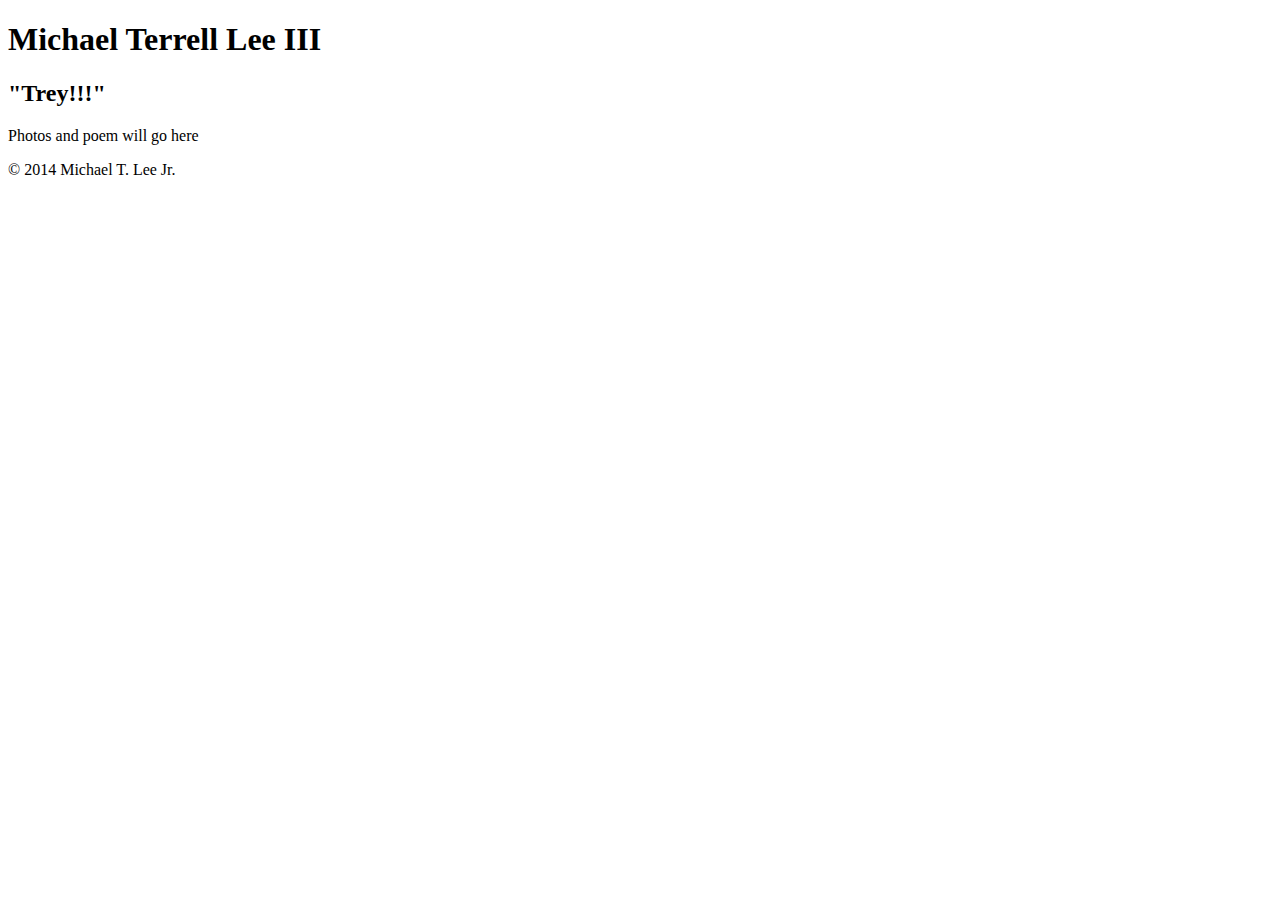
==== index.html @ 0747ab32 "initial index page set up with title and footer" ====
<!DOCTYPE html>
<html>
	<head>
		<meta charset="utf-8">
		<title>Michael Terrell Lee III | Son</title>
	</head>
	<body>
		<header>
			<h1>Michael Terrell Lee III</h1>
			<h2>"Trey!!!"</h2>
		</header>
		<section>
			<p>Photos and poem will go here</p>
		</section>
		<footer>
			<p>&copy; 2014 Michael T. Lee Jr.</p>
		</footer>
	</body>
</html>
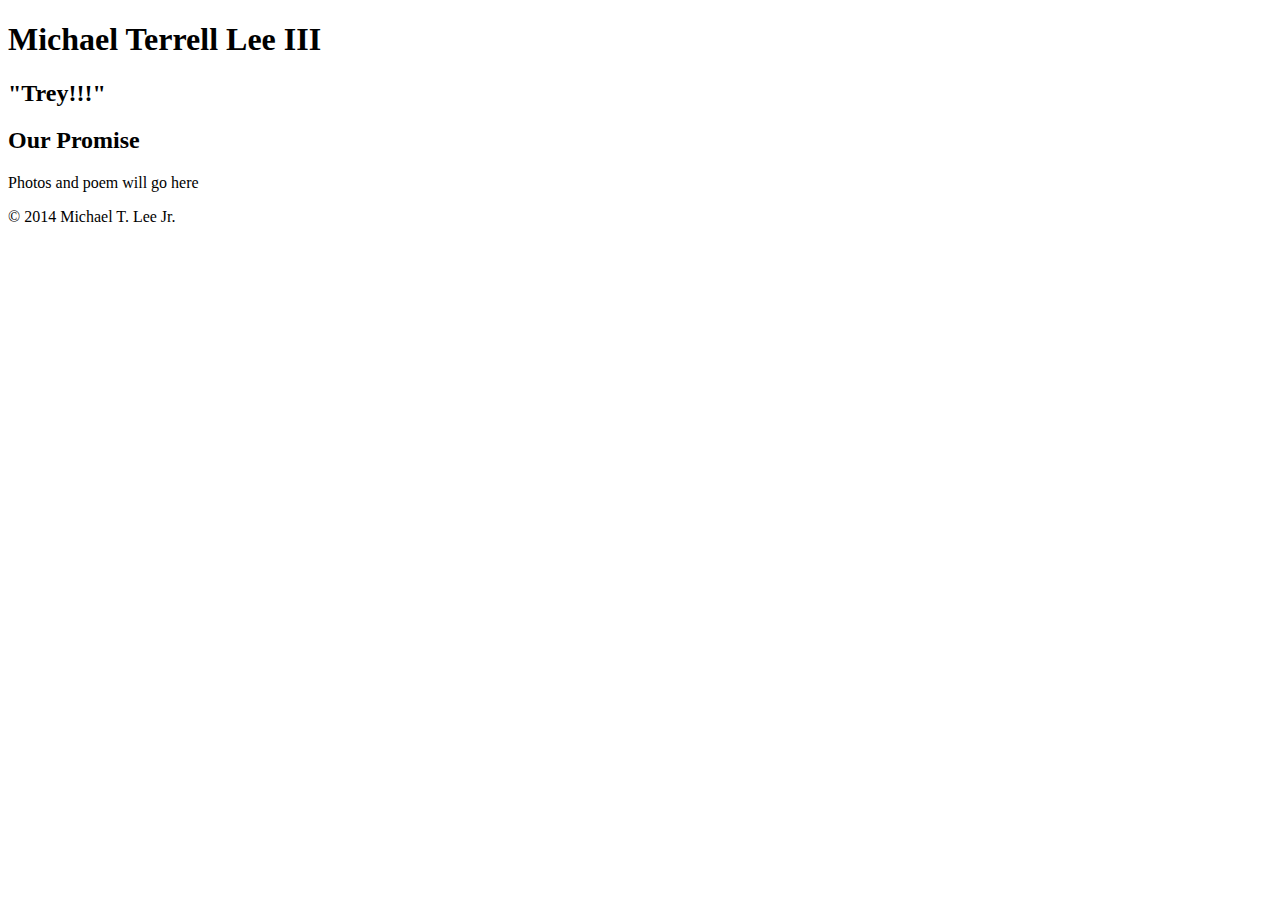
==== commit 913c7b3d: "initial placement for poem made" ====
--- a/index.html
+++ b/index.html
@@ -10,6 +10,7 @@
 			<h2>"Trey!!!"</h2>
 		</header>
 		<section>
+			<h2>Our Promise</h2>
 			<p>Photos and poem will go here</p>
 		</section>
 		<footer>
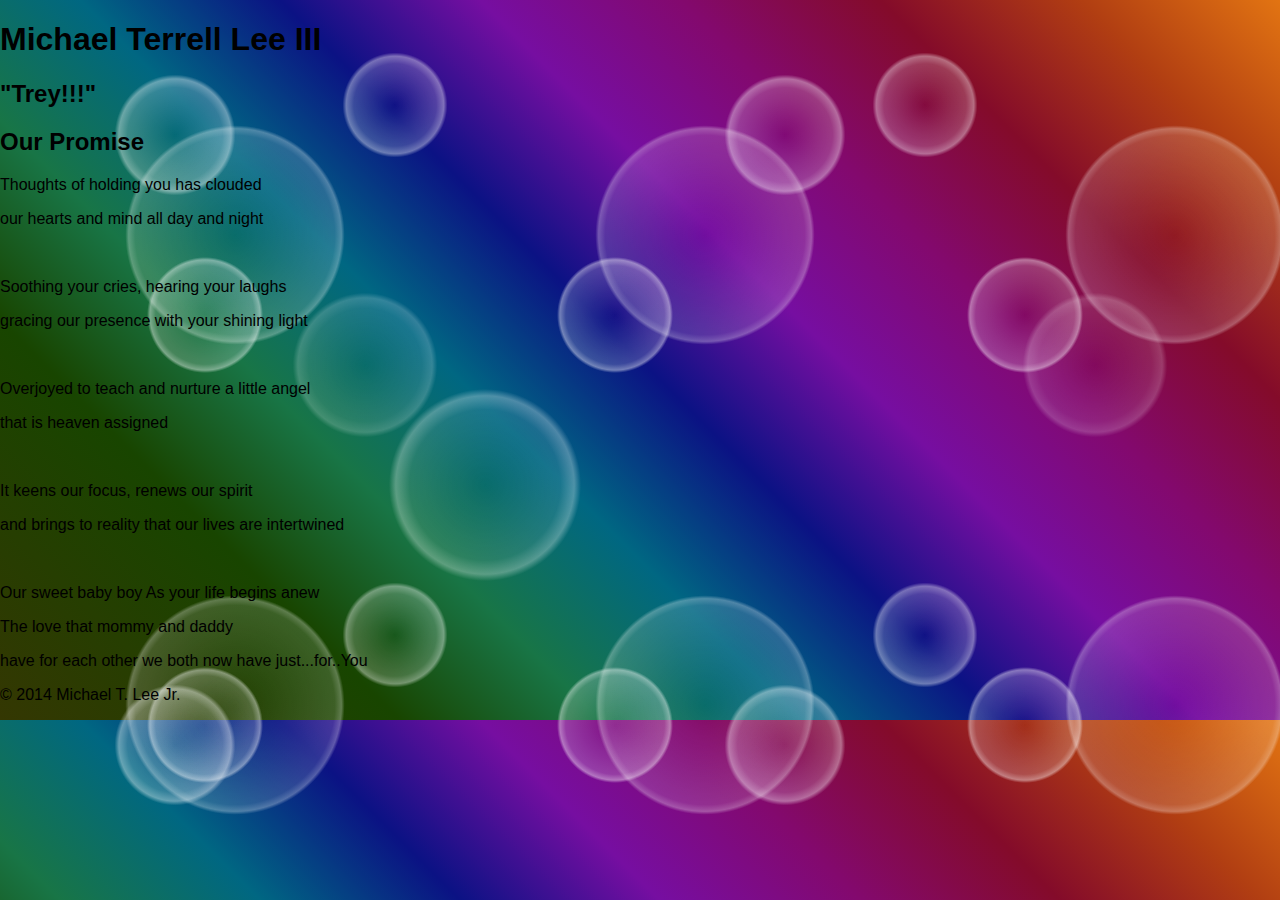
==== commit 33786dfc: "poem placed on page and background image set" ====
--- a/index.html
+++ b/index.html
@@ -3,6 +3,8 @@
 	<head>
 		<meta charset="utf-8">
 		<title>Michael Terrell Lee III | Son</title>
+		<link rel="stylesheet" href="css/normalize.css">
+		<link rel="stylesheet" href="css/main.css">
 	</head>
 	<body>
 		<header>
@@ -11,7 +13,21 @@
 		</header>
 		<section>
 			<h2>Our Promise</h2>
-			<p>Photos and poem will go here</p>
+			<p>Thoughts of holding you has clouded</p>
+			<p>our hearts and mind all day and night</p><br>
+
+			<p>Soothing your cries, hearing your laughs</p>
+			<p>gracing our presence with your shining light</p><br>
+
+			<p>Overjoyed to teach and nurture a little angel</p>
+			<p>that is heaven assigned</p><br>
+
+			<p>It keens our focus, renews our spirit</p>
+			<p>and brings to reality that our lives are intertwined</p><br>
+
+			<p>Our sweet baby boy As your life begins anew</p>
+			<p>The love that mommy and daddy</p>
+			<p>have for each other we both now have just...for..You</p>
 		</section>
 		<footer>
 			<p>&copy; 2014 Michael T. Lee Jr.</p>
--- a/css/main.css
+++ b/css/main.css
@@ -0,0 +1,13 @@
+
+body {
+	background: 
+radial-gradient(rgba(255,255,255,0) 0, rgba(255,255,255,.15) 30%, rgba(255,255,255,.3) 32%, rgba(255,255,255,0) 33%) 0 0,
+radial-gradient(rgba(255,255,255,0) 0, rgba(255,255,255,.1) 11%, rgba(255,255,255,.3) 13%, rgba(255,255,255,0) 14%) 0 0,
+radial-gradient(rgba(255,255,255,0) 0, rgba(255,255,255,.2) 17%, rgba(255,255,255,.43) 19%, rgba(255,255,255,0) 20%) 0 110px,
+radial-gradient(rgba(255,255,255,0) 0, rgba(255,255,255,.2) 11%, rgba(255,255,255,.4) 13%, rgba(255,255,255,0) 14%) -130px -170px,
+radial-gradient(rgba(255,255,255,0) 0, rgba(255,255,255,.2) 11%, rgba(255,255,255,.4) 13%, rgba(255,255,255,0) 14%) 130px 370px,
+radial-gradient(rgba(255,255,255,0) 0, rgba(255,255,255,.1) 11%, rgba(255,255,255,.2) 13%, rgba(255,255,255,0) 14%) 0 0,
+linear-gradient(45deg, #343702 0%, #184500 20%, #187546 30%, #006782 40%, #0b1284 50%, #760ea1 60%, #83096e 70%, #840b2a 80%, #b13e12 90%, #e27412 100%);
+background-size: 470px 470px, 970px 970px, 410px 410px, 610px 610px, 530px 530px, 730px 730px, 100% 100%;
+background-color: #840b2a;
+}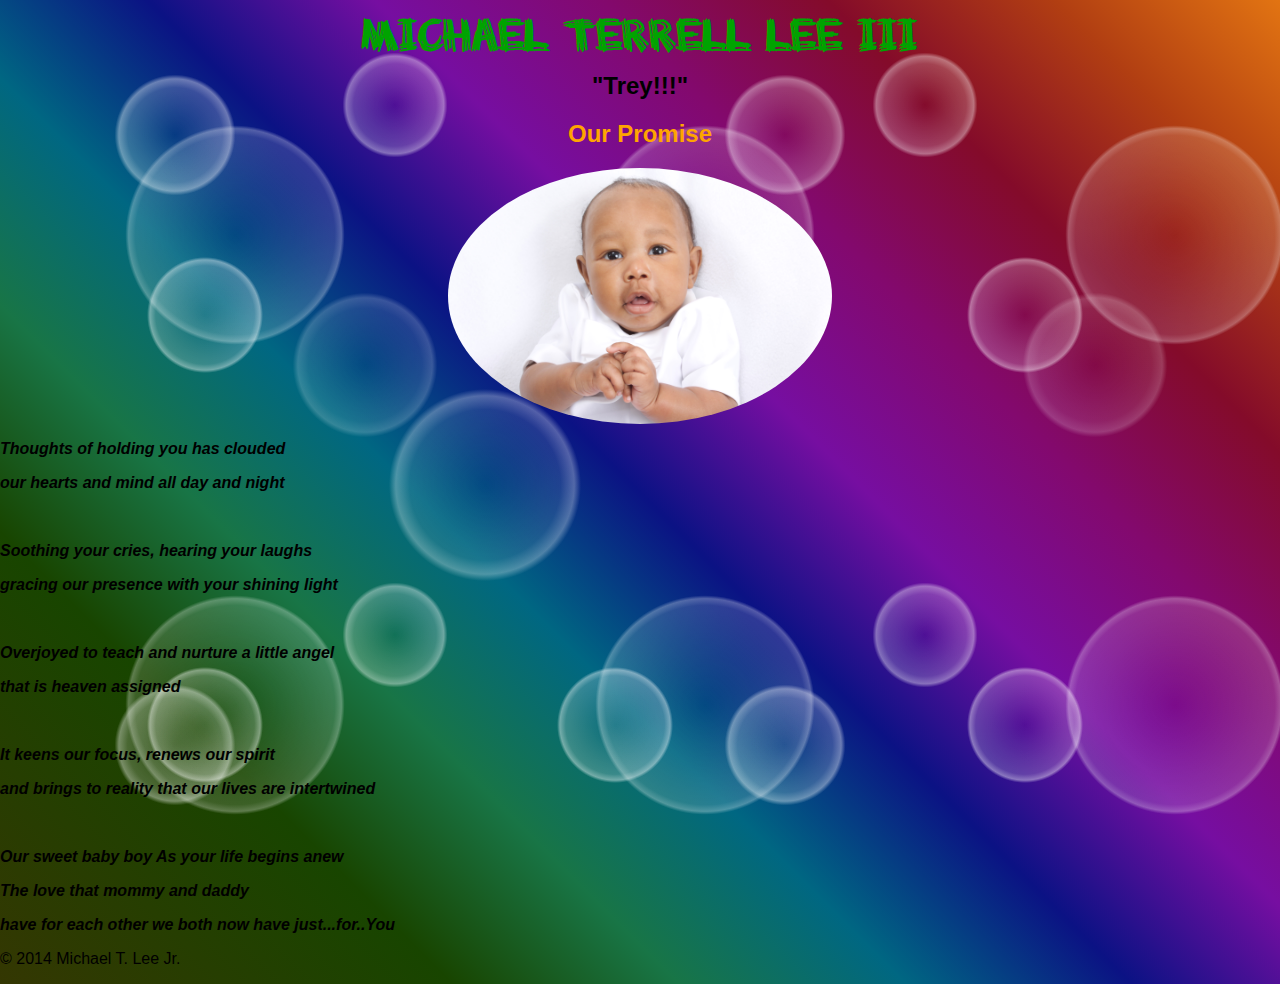
==== commit 4a999958: "fixed usage of font, arranged profile picture" ====
--- a/index.html
+++ b/index.html
@@ -12,22 +12,27 @@
 			<h2>"Trey!!!"</h2>
 		</header>
 		<section>
-			<h2>Our Promise</h2>
-			<p>Thoughts of holding you has clouded</p>
-			<p>our hearts and mind all day and night</p><br>
+			<h2><font color="orange">Our Promise</font></h2>
+			<div class='container'>
+				<img src="img/looking_up_trey.jpg">
+			</div>
+			<div id="poem-style">
+				<p>Thoughts of holding you has clouded</p>
+				<p>our hearts and mind all day and night</p><br>
 
-			<p>Soothing your cries, hearing your laughs</p>
-			<p>gracing our presence with your shining light</p><br>
+				<p>Soothing your cries, hearing your laughs</p>
+				<p>gracing our presence with your shining light</p><br>
 
-			<p>Overjoyed to teach and nurture a little angel</p>
-			<p>that is heaven assigned</p><br>
+				<p>Overjoyed to teach and nurture a little angel</p>
+				<p>that is heaven assigned</p><br>
 
-			<p>It keens our focus, renews our spirit</p>
-			<p>and brings to reality that our lives are intertwined</p><br>
+				<p>It keens our focus, renews our spirit</p>
+				<p>and brings to reality that our lives are intertwined</p><br>
 
-			<p>Our sweet baby boy As your life begins anew</p>
-			<p>The love that mommy and daddy</p>
-			<p>have for each other we both now have just...for..You</p>
+				<p>Our sweet baby boy As your life begins anew</p>
+				<p>The love that mommy and daddy</p>
+				<p>have for each other we both now have just...for..You</p>
+			</div>
 		</section>
 		<footer>
 			<p>&copy; 2014 Michael T. Lee Jr.</p>
--- a/css/main.css
+++ b/css/main.css
@@ -10,4 +10,47 @@
 linear-gradient(45deg, #343702 0%, #184500 20%, #187546 30%, #006782 40%, #0b1284 50%, #760ea1 60%, #83096e 70%, #840b2a 80%, #b13e12 90%, #e27412 100%);
 background-size: 470px 470px, 970px 970px, 410px 410px, 610px 610px, 530px 530px, 730px 730px, 100% 100%;
 background-color: #840b2a;
+}
+
+@font-face {
+    font-family: 'scratch_my_backregular';
+    src: url('../font/SCRATCHM-webfont.eot');
+    src: url('../font/SCRATCHM-webfont.eot?#iefix') format('embedded-opentype'),
+         url('../font/SCRATCHM-webfont.woff') format('woff'),
+         url('../font/SCRATCHM-webfont.ttf') format('truetype'),
+         url('../font/SCRATCHM-webfont.svg#scratch_my_backregular') format('svg');
+    font-weight: normal;
+    font-style: normal;
+
+}
+
+h1 {
+	font-family: 'scratch_my_backregular';
+	margin: 20px 0;
+	font-style: normal;
+	font-size: 2.0em;
+	font-weight: bold;
+	line-height: 1em;
+	color: #00A300;
+	text-align: center;
+}
+
+h2 {
+	font-weight: bold;
+	display: block;
+	text-align: center;
+}
+
+#poem-style {
+	font-style: italic;
+	font-weight: bold;
+}
+
+.container img {
+	width: 30%;
+	height: 30%;
+	display: block;
+	margin-right: auto;
+	margin-left: auto;
+	border-radius: 50%;
 }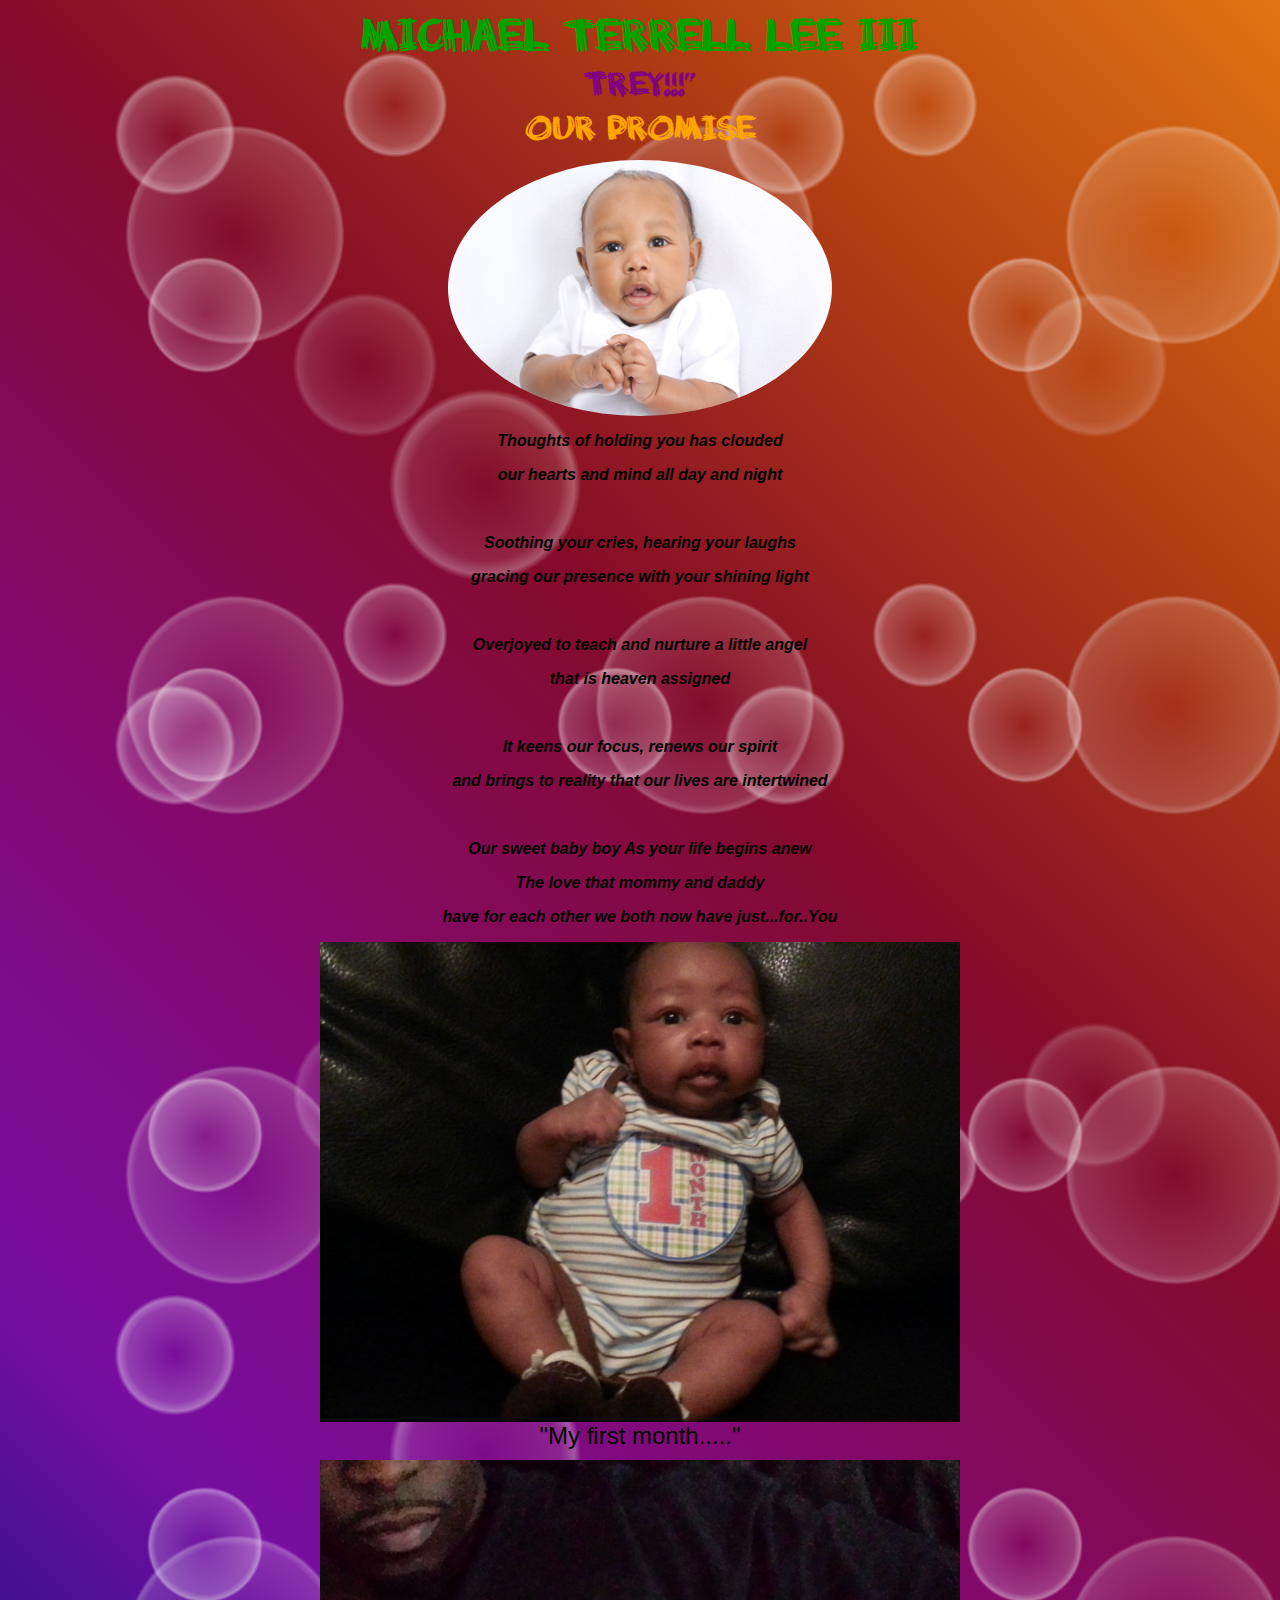
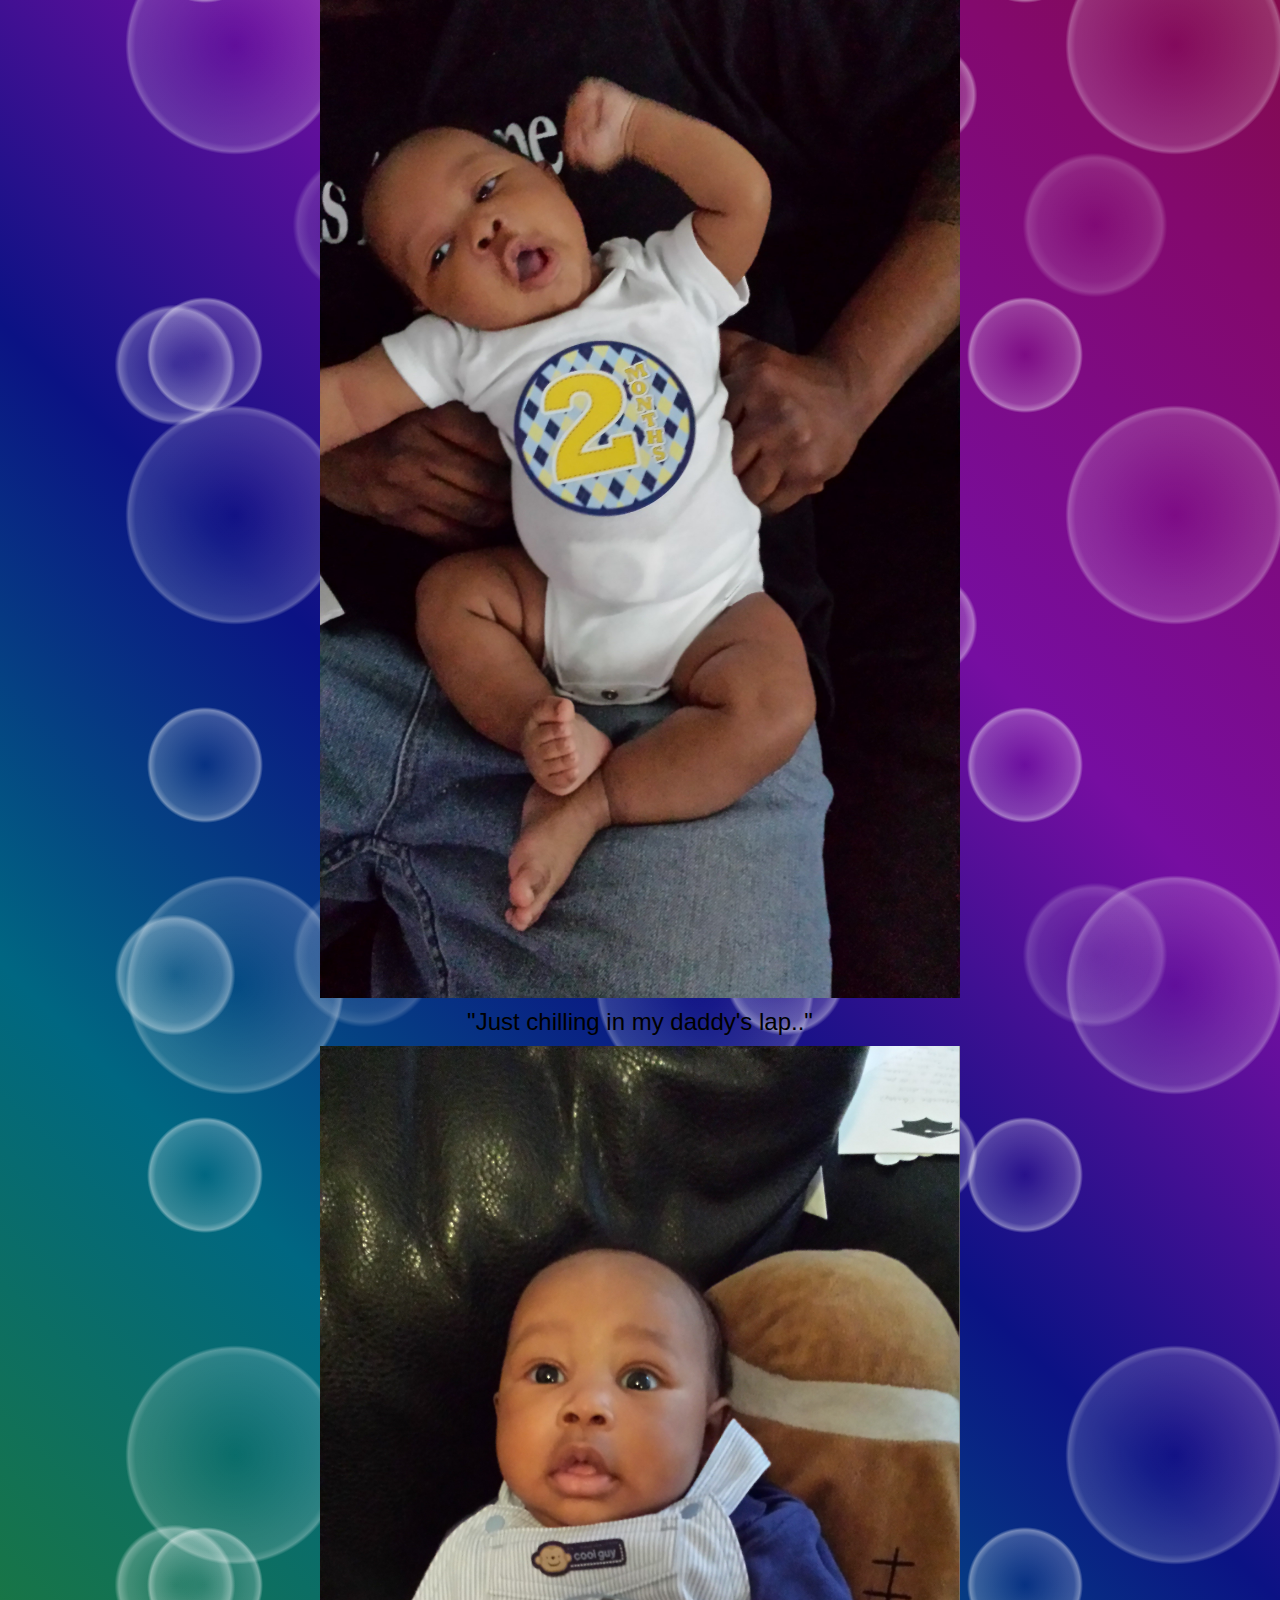
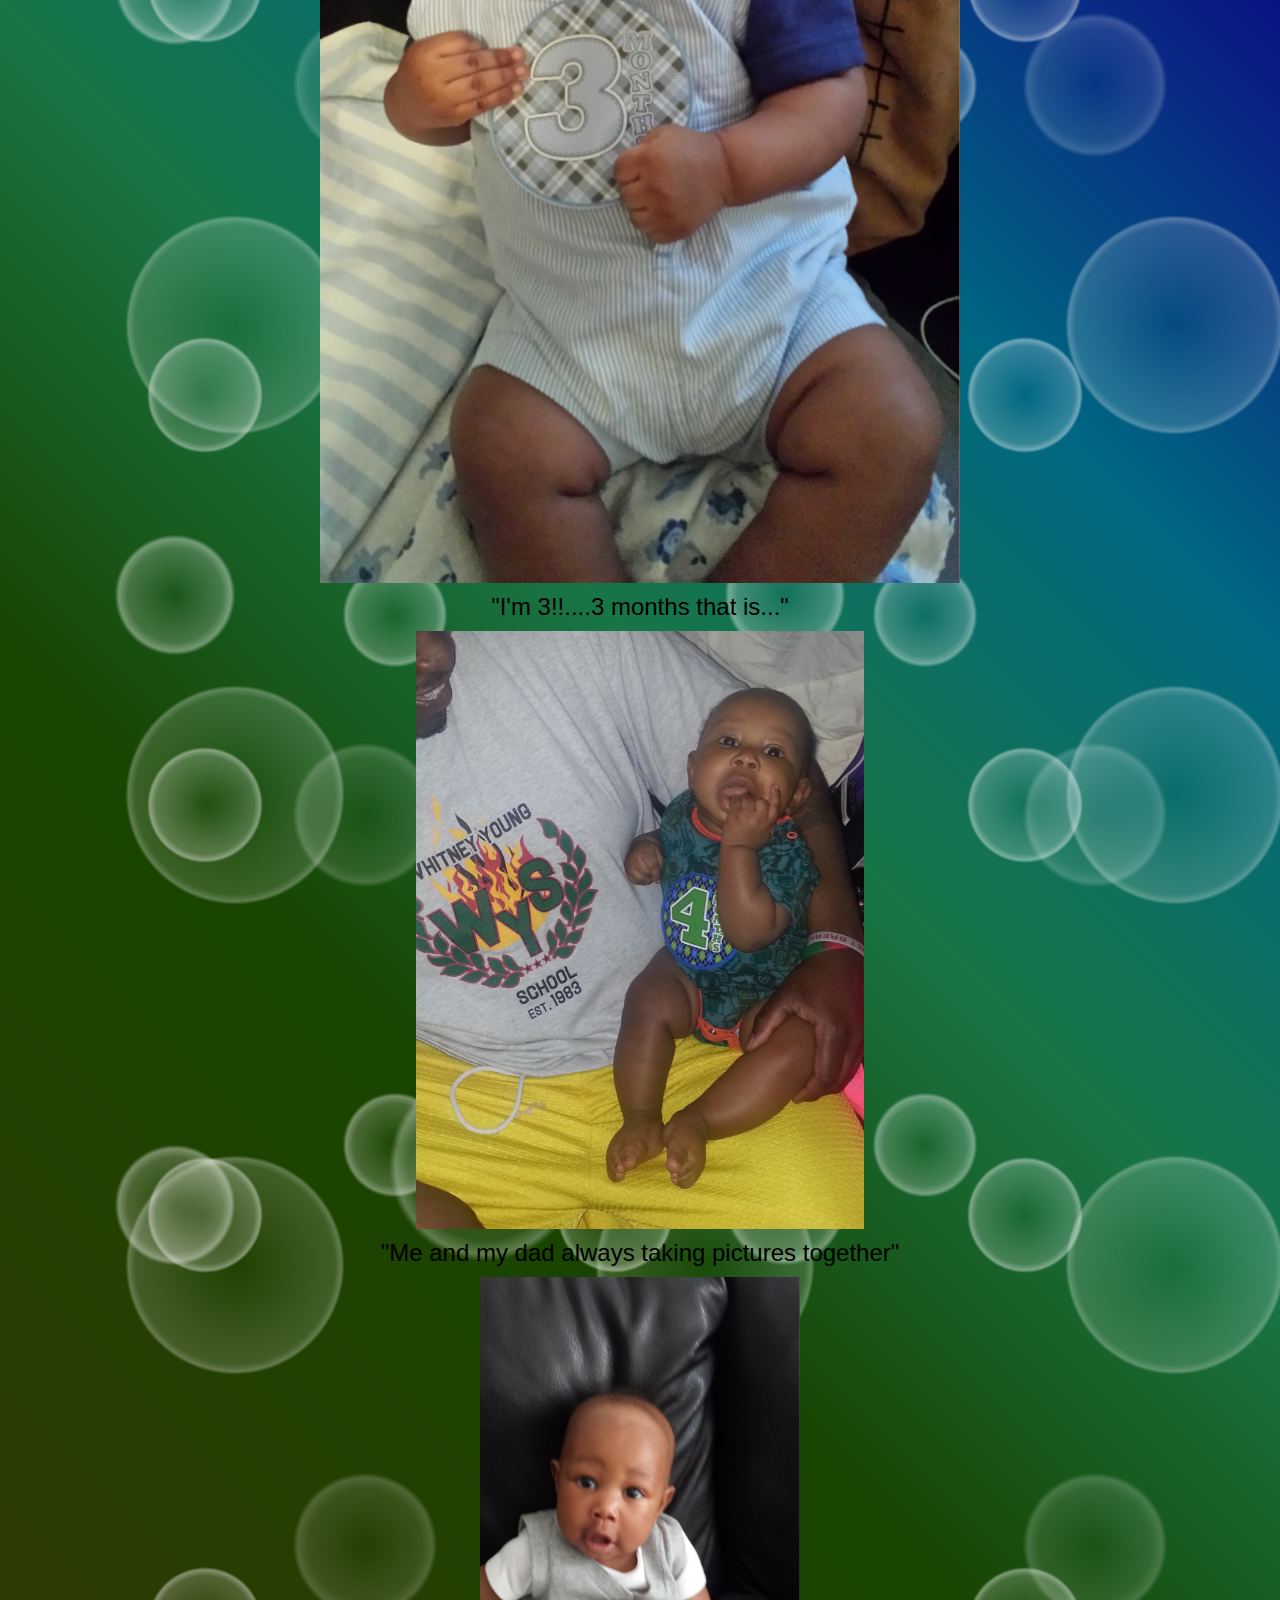
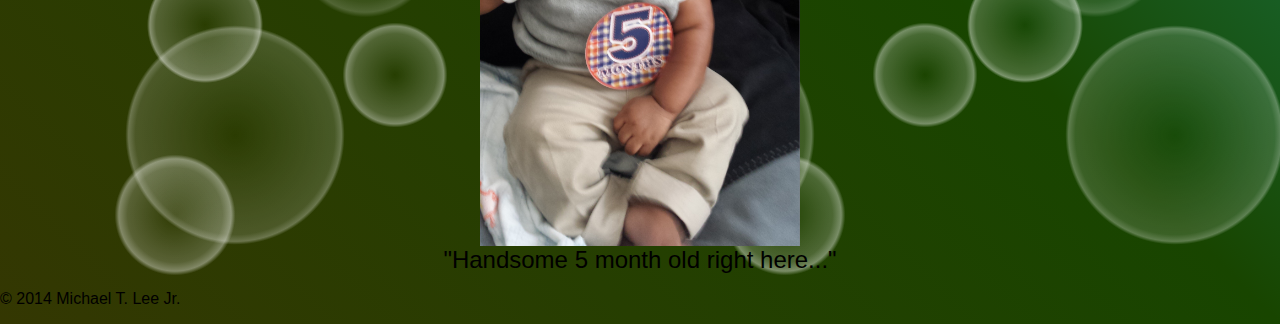
==== commit 2b542b03: "pictures set css uploaded" ====
--- a/index.html
+++ b/index.html
@@ -9,7 +9,7 @@
 	<body>
 		<header>
 			<h1>Michael Terrell Lee III</h1>
-			<h2>"Trey!!!"</h2>
+			<h2><font color="purple">Trey!!!"</font></h2>
 		</header>
 		<section>
 			<h2><font color="orange">Our Promise</font></h2>
@@ -33,6 +33,26 @@
 				<p>The love that mommy and daddy</p>
 				<p>have for each other we both now have just...for..You</p>
 			</div>
+			<div class='gallery1'>
+				<img src="img/1-month.jpg">
+				<p>"My first month....."</p>
+			</div>
+			<div class='gallery2'>
+				<img src="img/2-month(1).jpg">
+				<p>"Just chilling in my daddy's lap.."</p>
+			</div>
+			<div class='gallery3'>
+				<img src="img/3-month.jpg">
+				<p>"I'm 3!!....3 months that is..."</p>
+			</div>
+			<div class='gallery4'>
+				<img src="img/4-month.jpg">
+				<p>"Me and my dad always taking pictures together"</p>
+			</div>
+			<div class='gallery5'>
+				<img src="img/5-month(1).jpg">
+				<p>"Handsome 5 month old right here..."</p>
+			</div>
 		</section>
 		<footer>
 			<p>&copy; 2014 Michael T. Lee Jr.</p>
--- a/css/main.css
+++ b/css/main.css
@@ -36,12 +36,14 @@
 }
 
 h2 {
+	font-family: 'scratch_my_backregular';
 	font-weight: bold;
 	display: block;
 	text-align: center;
 }
 
 #poem-style {
+	text-align: center;
 	font-style: italic;
 	font-weight: bold;
 }
@@ -53,4 +55,83 @@
 	margin-right: auto;
 	margin-left: auto;
 	border-radius: 50%;
+}
+
+
+.gallery1 img {
+	width: 50%;
+	height: 50%;
+	display: block;
+	margin-right: auto;
+	margin-left: auto;
+}
+
+.gallery2 img {
+	width: 50%;
+	height: 50%;
+	display: block;
+	margin-right: auto;
+	margin-left: auto;
+	margin-bottom: 10px;
+}
+
+.gallery3 img {
+	width: 50%;
+	height: 20%;
+	display: block;
+	margin-right: auto;
+	margin-left: auto;
+	margin-bottom: 10px;
+}
+
+.gallery4 img {
+	width: 35%;
+	height: 50%;
+	display: block;
+	margin-right: auto;
+	margin-left: auto;
+	margin-bottom: 10px;
+}
+
+.gallery5 img {
+	width: 25%;
+	height: 50%;
+	display: block;
+	margin-right: auto;
+	margin-left: auto;
+}
+
+.gallery1 p {
+	text-align: center;
+	margin-bottom: 10px;
+	font-size: 1.5em;
+	margin-top: 0;
+}
+
+.gallery2 p {
+	text-align: center;
+	margin-bottom: 10px;
+	font-size: 1.5em;
+	margin-top: 0;
+}
+
+.gallery3 p {
+	text-align: center;
+	margin-bottom: 10px;
+	font-size: 1.5em;
+	margin-top: 0;
+}
+
+.gallery4 p {
+	text-align: center;
+	margin-bottom: 10px;
+	font-size: 1.5em;
+	margin-top: 0;
+}
+
+.gallery5 p {
+	text-align: center;
+	margin-bottom: 10px;
+	font-size: 1.5em;
+	margin-top: 0;
 }